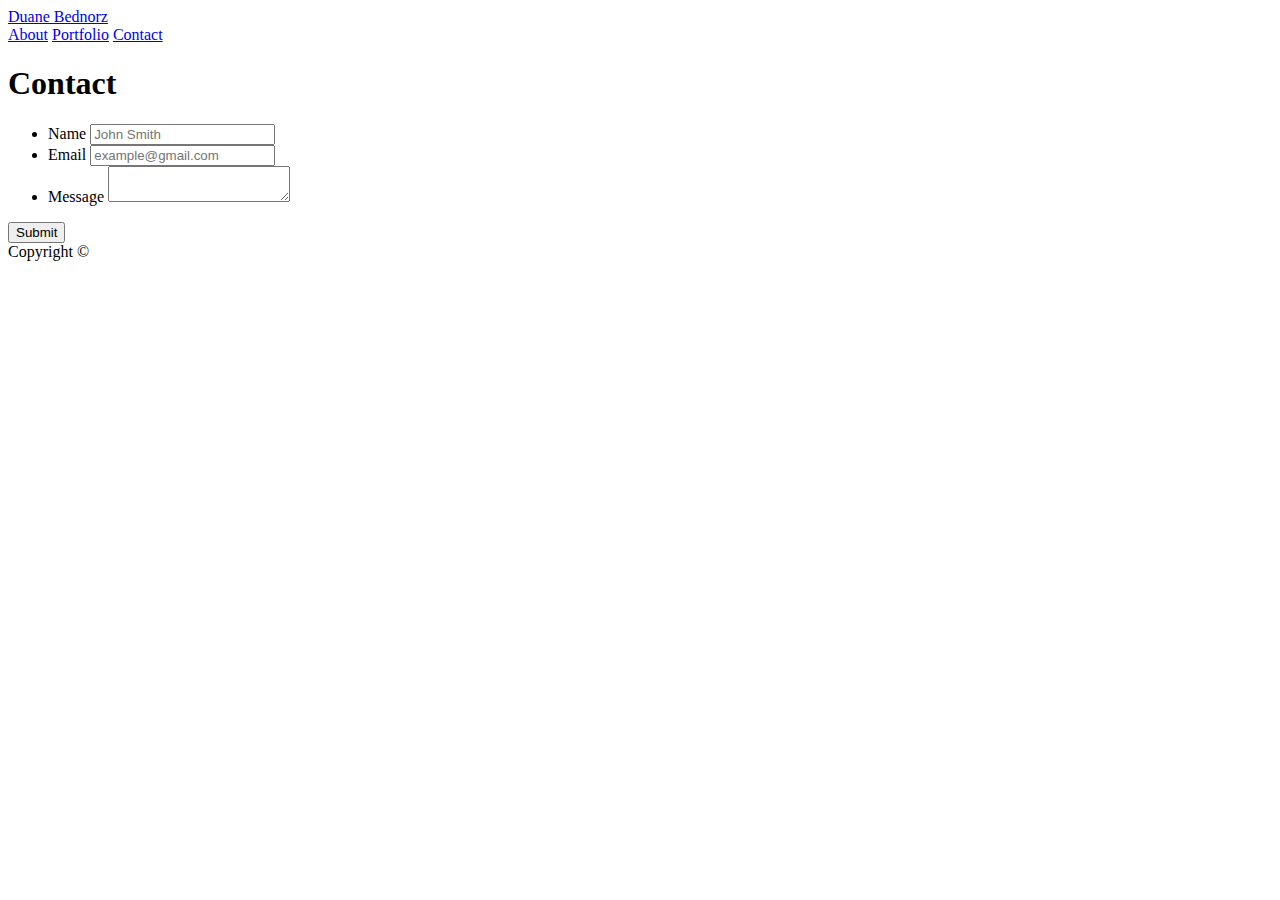
==== Contact.html @ a1072809 "https://duanebednorz.github.io/Responsive-Portfolio/." ====
<!doctype html>
<html lang="en-us">

<head>
  <meta charset="UTF-8">
  <meta name="viewport" content="width=device-width, initial-scale=1.0">
  <title>Contact | Your Name</title>
  <link rel="stylesheet" type="text/css" href="C:\Users\duane\Documents\Northwestern\FullStackCourse\gitLabWorkingFolder\Homework\Responsive-PortfolioHW2\CSS\ResponsiveResetPortfolio.css">
  <link rel="stylesheet" type="text/css" href="C:\Users\duane\Documents\Northwestern\FullStackCourse\gitLabWorkingFolder\Homework\Responsive-PortfolioHW2\CSS\ResponsiveStyle.css">
</head>

<body>

  <header id="masthead">
    <div class="container">
      <a href="Responsiveindex.html" id="logo">Duane Bednorz</a>
      <nav>
        <a href="Responsiveindex.html">About</a>
        <a href="Responsiveportfolio.html">Portfolio</a>
        <a href="Responsivecontact.html">Contact</a>
      </nav>
    </div>
  </header>

  <div id="main-container" class="container">
    <section class="main-section">
      <h1>Contact</h1>

      <form id="contact-form">
        <ul>
          <li>
            <label for="name">Name</label>
            <input type="text" id="name" name="name" placeholder="John Smith" required="required">
          </li>
          <li>
            <label for="email">Email</label>
            <input type="email" id="email" name="email" placeholder="example@gmail.com" required="required">
          </li>
          <li>
            <label for="message">Message</label>
            <textarea id="message" name="message" required="required"></textarea>
          </li>
        </ul>
        <input type="submit">
      </form>

    </section>

  </div>

  <footer>
    <div class="container">
      Copyright &copy; 
    </div>
  </footer>
</body>

</html>
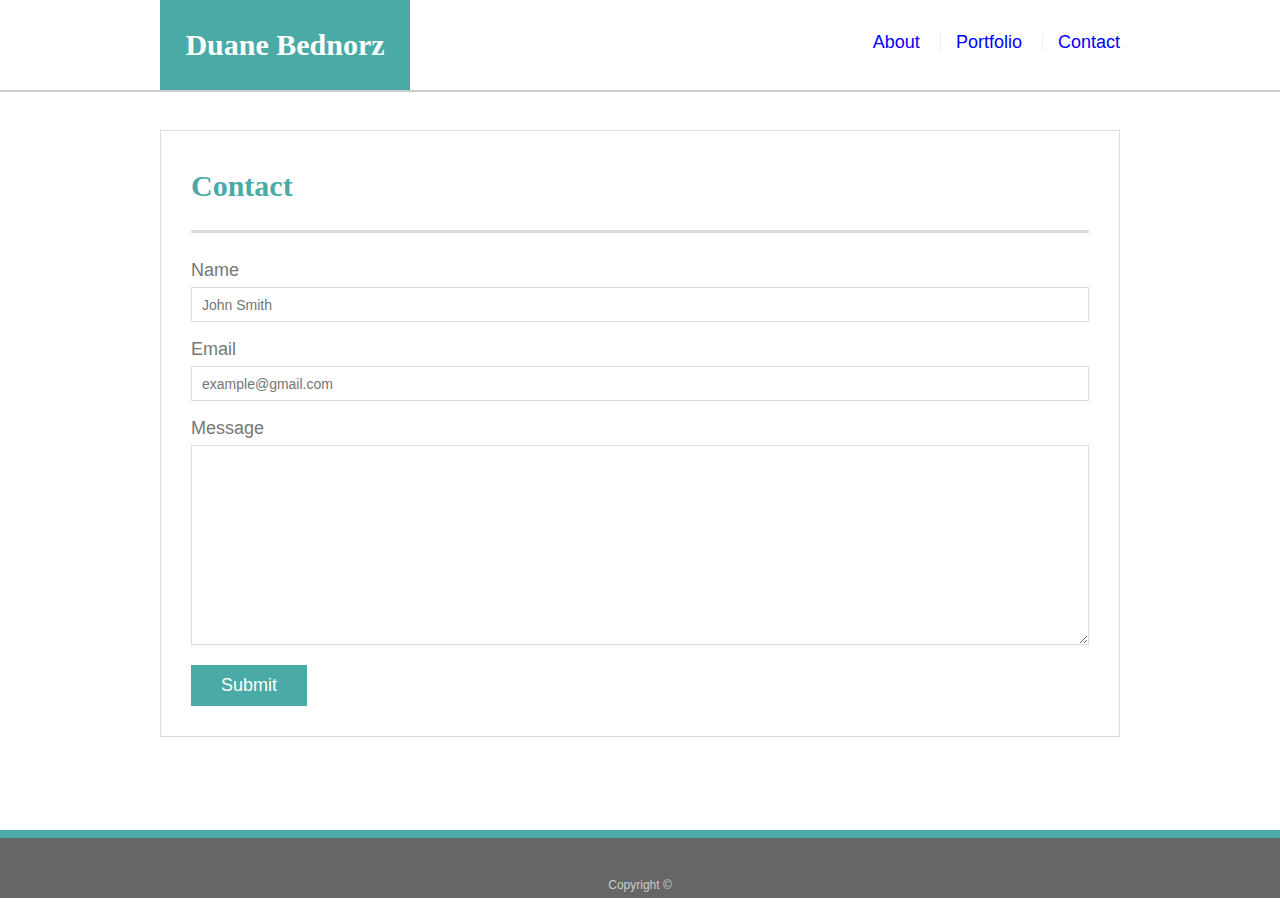
==== commit 203fce32: "changed relative paths" ====
--- a/Contact.html
+++ b/Contact.html
@@ -5,19 +5,19 @@
   <meta charset="UTF-8">
   <meta name="viewport" content="width=device-width, initial-scale=1.0">
   <title>Contact | Your Name</title>
-  <link rel="stylesheet" type="text/css" href="C:\Users\duane\Documents\Northwestern\FullStackCourse\gitLabWorkingFolder\Homework\Responsive-PortfolioHW2\CSS\ResponsiveResetPortfolio.css">
-  <link rel="stylesheet" type="text/css" href="C:\Users\duane\Documents\Northwestern\FullStackCourse\gitLabWorkingFolder\Homework\Responsive-PortfolioHW2\CSS\ResponsiveStyle.css">
+  <link rel="stylesheet" type="text/css" href="CSS\ResponsiveResetPortfolio.css">
+  <link rel="stylesheet" type="text/css" href="CSS\ResponsiveStyle.css">
 </head>
 
 <body>
 
   <header id="masthead">
     <div class="container">
-      <a href="Responsiveindex.html" id="logo">Duane Bednorz</a>
+      <a href="/Index.html" id="logo">Duane Bednorz</a>
       <nav>
-        <a href="Responsiveindex.html">About</a>
-        <a href="Responsiveportfolio.html">Portfolio</a>
-        <a href="Responsivecontact.html">Contact</a>
+        <a href="Index.html">About</a>
+        <a href="Portfolio.html">Portfolio</a>
+        <a href="Contact.html">Contact</a>
       </nav>
     </div>
   </header>
